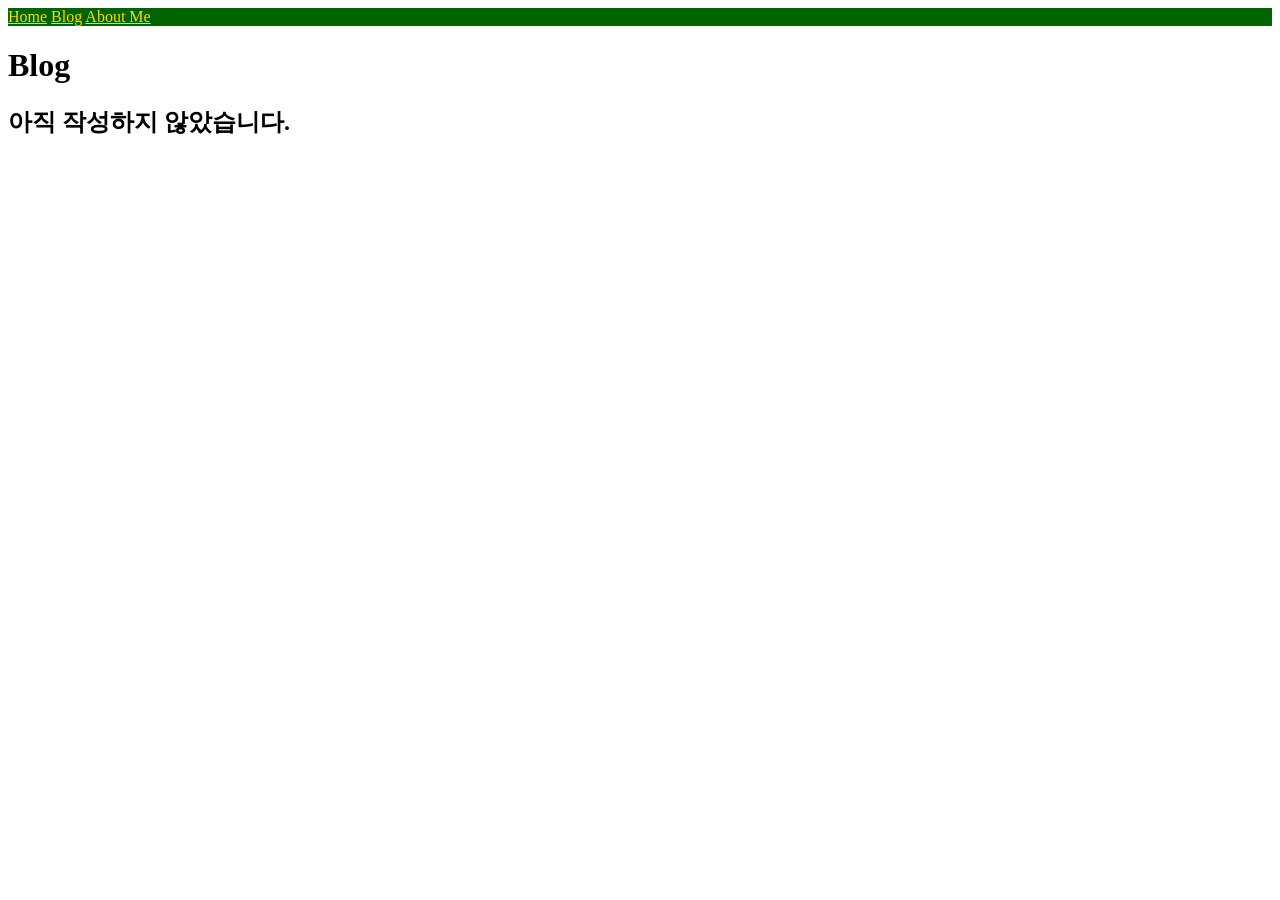
==== blog_list.html @ 7c8619f0 "프론트엔드_페이지_만들기" ====
<!DOCTYPE html>
<html>
    <head>
        <title>Blog</title>
    </head>
    <style>
        nav {background-color: darkgreen; front-size: 150%; text-align: left;}
        nav a {color: gold}
    </style>
    <body>
        <nav>
            <a href="./index.html">Home</a>
            <a href="./blog_list.html">Blog</a>
            <a href="./about_me.html">About Me</a>
        </nav>
        <h1>Blog</h1>
        <h2>아직 작성하지 않았습니다.</h2>
    </body>
</html>
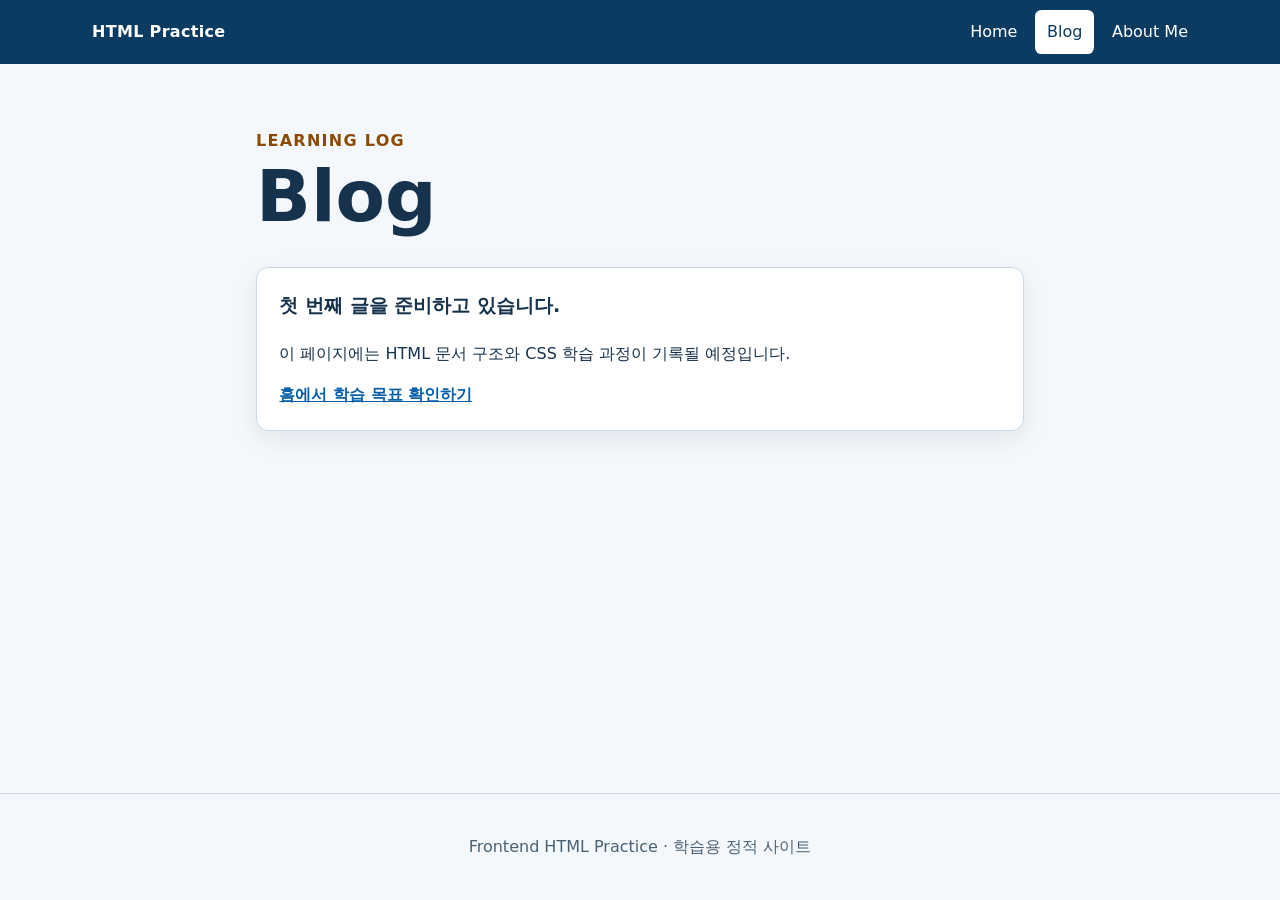
==== commit c24a5d64: "feat: complete accessible static pages" ====
--- a/blog_list.html
+++ b/blog_list.html
@@ -1,19 +1,37 @@
-<!DOCTYPE html>
-<html>
-    <head>
-        <title>Blog</title>
-    </head>
-    <style>
-        nav {background-color: darkgreen; front-size: 150%; text-align: left;}
-        nav a {color: gold}
-    </style>
-    <body>
-        <nav>
-            <a href="./index.html">Home</a>
-            <a href="./blog_list.html">Blog</a>
-            <a href="./about_me.html">About Me</a>
+<!doctype html>
+<html lang="ko">
+<head>
+    <meta charset="utf-8">
+    <meta name="viewport" content="width=device-width, initial-scale=1">
+    <meta name="description" content="Frontend HTML Practice의 학습 기록 페이지입니다.">
+    <title>Blog | Frontend HTML Practice</title>
+    <link rel="stylesheet" href="./styles.css">
+</head>
+<body>
+    <a class="skip-link" href="#main-content">본문으로 건너뛰기</a>
+    <header class="site-header">
+        <nav class="site-nav" aria-label="주요 메뉴">
+            <a class="brand" href="./index.html">HTML Practice</a>
+            <ul>
+                <li><a href="./index.html">Home</a></li>
+                <li><a href="./blog_list.html" aria-current="page">Blog</a></li>
+                <li><a href="./about_me.html">About Me</a></li>
+            </ul>
         </nav>
+    </header>
+
+    <main id="main-content" class="content-section narrow">
+        <p class="eyebrow">Learning log</p>
         <h1>Blog</h1>
-        <h2>아직 작성하지 않았습니다.</h2>
-    </body>
-</html>+        <article class="card empty-state">
+            <p class="status" role="status">첫 번째 글을 준비하고 있습니다.</p>
+            <p>이 페이지에는 HTML 문서 구조와 CSS 학습 과정이 기록될 예정입니다.</p>
+            <a class="text-link" href="./index.html">홈에서 학습 목표 확인하기</a>
+        </article>
+    </main>
+
+    <footer>
+        <p>Frontend HTML Practice · 학습용 정적 사이트</p>
+    </footer>
+</body>
+</html>
--- a/styles.css
+++ b/styles.css
@@ -0,0 +1,220 @@
+:root {
+    color-scheme: light;
+    font-family: system-ui, -apple-system, BlinkMacSystemFont, "Segoe UI", sans-serif;
+    color: #17324d;
+    background: #f4f7fb;
+    line-height: 1.6;
+}
+
+* {
+    box-sizing: border-box;
+}
+
+body {
+    margin: 0;
+    min-height: 100vh;
+    display: flex;
+    flex-direction: column;
+}
+
+a {
+    color: #075ea8;
+}
+
+a:focus-visible {
+    outline: 3px solid #f2a900;
+    outline-offset: 3px;
+}
+
+.skip-link {
+    position: absolute;
+    left: 1rem;
+    top: -4rem;
+    z-index: 10;
+    padding: 0.6rem 0.9rem;
+    color: #ffffff;
+    background: #17324d;
+    border-radius: 0.4rem;
+}
+
+.skip-link:focus {
+    top: 1rem;
+}
+
+.site-header {
+    background: #0b3b60;
+    color: #ffffff;
+}
+
+.site-nav {
+    width: min(70rem, calc(100% - 2rem));
+    margin: 0 auto;
+    min-height: 4rem;
+    display: flex;
+    align-items: center;
+    justify-content: space-between;
+    gap: 1rem;
+}
+
+.site-nav ul {
+    display: flex;
+    gap: 0.35rem;
+    margin: 0;
+    padding: 0;
+    list-style: none;
+}
+
+.site-nav a {
+    display: inline-block;
+    padding: 0.55rem 0.75rem;
+    color: #ffffff;
+    text-decoration: none;
+    border-radius: 0.4rem;
+}
+
+.site-nav a:hover,
+.site-nav a[aria-current="page"] {
+    background: #ffffff;
+    color: #0b3b60;
+}
+
+.brand {
+    font-weight: 750;
+    letter-spacing: 0.02em;
+}
+
+main {
+    flex: 1;
+}
+
+.hero,
+.content-section {
+    width: min(70rem, calc(100% - 2rem));
+    margin: 0 auto;
+}
+
+.hero {
+    padding: clamp(4rem, 10vw, 8rem) 0;
+}
+
+.hero h1,
+.content-section h1 {
+    max-width: 18ch;
+    margin: 0.25rem 0 1rem;
+    font-size: clamp(2.2rem, 6vw, 4.5rem);
+    line-height: 1.08;
+}
+
+.hero > p:not(.eyebrow),
+.lead {
+    max-width: 44rem;
+    font-size: 1.15rem;
+}
+
+.eyebrow {
+    margin: 0;
+    color: #8b4a00;
+    font-weight: 750;
+    letter-spacing: 0.08em;
+    text-transform: uppercase;
+}
+
+.content-section {
+    padding: 2rem 0 5rem;
+}
+
+.content-section.narrow {
+    width: min(48rem, calc(100% - 2rem));
+    padding-top: 4rem;
+}
+
+.content-section section {
+    margin-top: 3rem;
+}
+
+.card-grid {
+    display: grid;
+    grid-template-columns: repeat(3, minmax(0, 1fr));
+    gap: 1rem;
+}
+
+.card {
+    padding: 1.4rem;
+    background: #ffffff;
+    border: 1px solid #cbd8e5;
+    border-radius: 0.75rem;
+    box-shadow: 0 0.5rem 1.5rem rgb(23 50 77 / 8%);
+}
+
+.card h3,
+.card p:first-child {
+    margin-top: 0;
+}
+
+.empty-state {
+    margin-top: 2rem;
+}
+
+.status {
+    font-weight: 750;
+    font-size: 1.2rem;
+}
+
+.button {
+    display: inline-block;
+    margin-top: 1rem;
+    padding: 0.7rem 1rem;
+    color: #ffffff;
+    background: #075ea8;
+    border-radius: 0.45rem;
+    font-weight: 700;
+    text-decoration: none;
+}
+
+.button:hover {
+    background: #064b85;
+}
+
+.text-link {
+    font-weight: 700;
+}
+
+.check-list {
+    padding-left: 1.4rem;
+}
+
+.check-list li + li {
+    margin-top: 0.5rem;
+}
+
+footer {
+    padding: 1.5rem 1rem;
+    text-align: center;
+    color: #496176;
+    border-top: 1px solid #cbd8e5;
+}
+
+@media (max-width: 44rem) {
+    .site-nav {
+        align-items: flex-start;
+        flex-direction: column;
+        padding: 0.75rem 0;
+    }
+
+    .site-nav ul {
+        width: 100%;
+        flex-wrap: wrap;
+    }
+
+    .card-grid {
+        grid-template-columns: 1fr;
+    }
+}
+
+@media (prefers-reduced-motion: reduce) {
+    *,
+    *::before,
+    *::after {
+        scroll-behavior: auto !important;
+    }
+}
